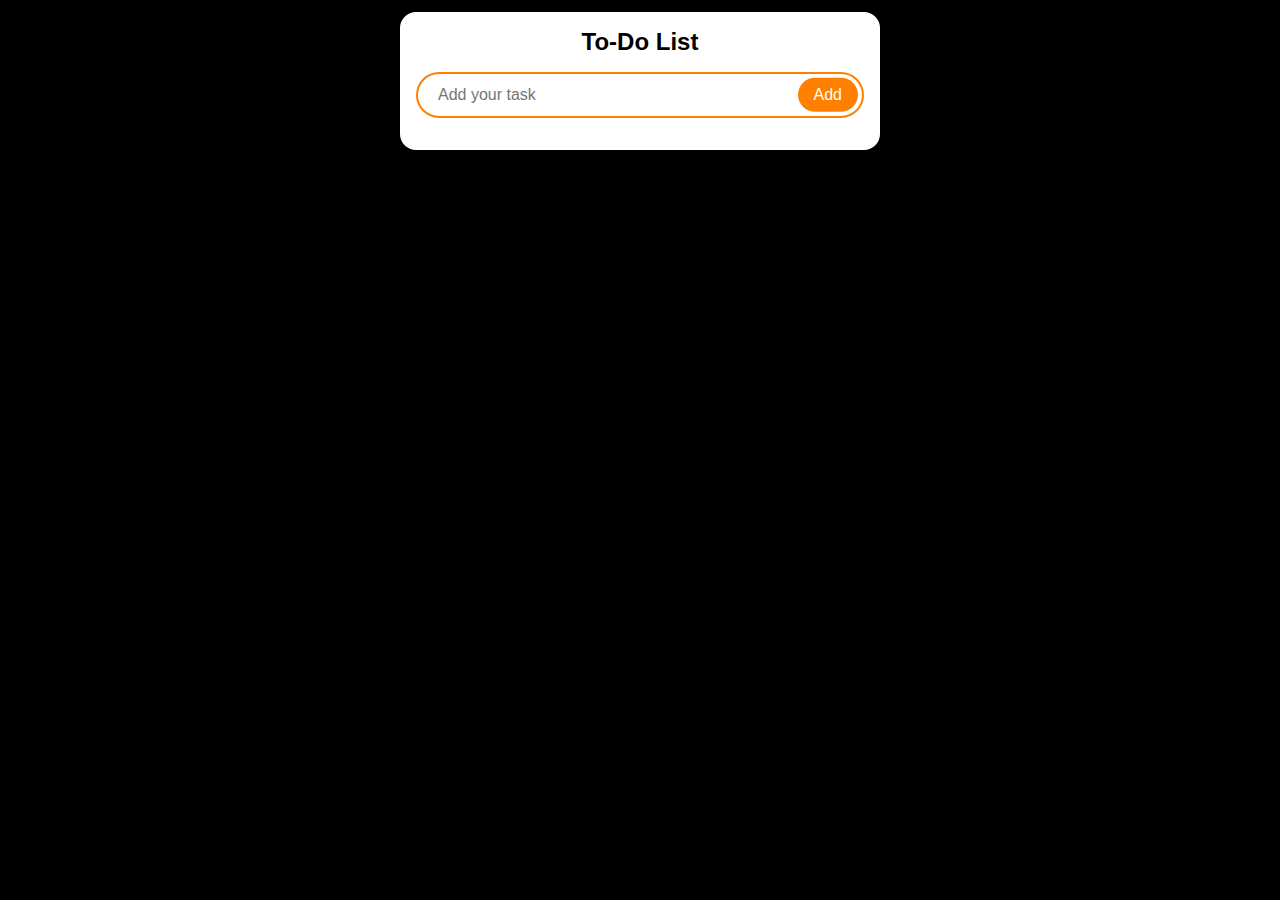
==== index.html @ bb6ca351 "test" ====
<!DOCTYPE html>
<html lang="en">
<head>
  <meta charset="UTF-8">
  <meta name="viewport" content="width=device-width, initial-scale=1.0">
  <title>To-Do List Javascript Web Application</title>
  <meta name="description" content="Free To-Do List Application in your Web Browser coded in Vanilla Javascript.">
  <meta name="google-site-verification" content="kilHfApEs2i27dVAf94cXPf3Eh_l7DPjLWY3t5lNY3I" />
  <link rel="canonical" href="https://onegaimuscle.github.io/ToDoList/">
  <link rel="stylesheet" href="./style.css">

</head>
<body>
  <div class="todo-container">
    <h2>To-Do List</h2>
    <form id="taskForm">
      <input type="text" name="newTask" placeholder="Add your task" maxlength="32">
      <input type="submit" value="Add">
    </form>
    <ul id="todolist"></ul>
  </div>
  <script type="module" src="./js/app.js"></script>
</body>
</html>
---- style.css ----
* {
  margin: 0;
  padding: 0;
  box-sizing: border-box;
}

body {
  background: #000;
  font-family: Helvetica, sans-serif;
}

.todo-container {
  max-width: 480px;
  min-width: 240px;
  width: 95%;
  background: #fff;
  padding: 1rem;
  margin: 0.75rem auto;
  border-radius: 1rem;
}

.todo-container h2 {
  margin-bottom: 1rem;
  text-align: center;
}

form {
  border: 0.125rem solid #ff8000;
  border-radius: 1.5rem;
  display: flex;
  flex-direction: row-reverse;
  position: relative;
}

input {
  border: none;
  outline: none;
  font-size: 1rem;
  padding: 0.5rem 1rem;
  margin: 0.25rem;
  border-radius: 1.5rem;
}

input[type="text"] {
  flex: 1;
  position: relative;
}

input[type="submit"] {
  color: #fff;
  background-color: #ff8000;
  cursor: pointer;
  position: absolute;
  right: 0rem;
  top: 50%;
  transform: translateY(-62.5%);
}

ul {
  list-style: none;
  margin-top: 1rem;
}

li {
  margin-top: 1rem;
  display: flex;
  align-items: center;
}

input[type="checkbox"] {
  flex: 1;
  height: 1.5rem;
  cursor: pointer;
}

input[type="checkbox"] + p {
  flex: 6;
  white-space: nowrap;
  overflow: hidden;
  text-overflow: ellipsis;
}

input[type="checkbox"]:checked + p {
  text-decoration: line-through;
  text-decoration-thickness: 0.25rem;
}

.delete {
  flex: 1;
  padding-bottom: 0.0625rem;
  text-align: center;
  cursor: pointer;
}

.draggable {
  cursor: move;
  user-select: none;
}

#todolist {
  list-style-type: none;
  padding: 0;
}

#todolist li {
  margin: 0.5rem 0;
  background-color: #f5f5f5;
  border: 0.0625rem solid #ccc;
  border-radius: 1.5rem;
  cursor: move;
  transition: all 0.3s ease;
}

#todolist li:hover {
  background-color: #e0e0e0;
}

#todolist li.dragging {
  opacity: 0.5;
  transform: scale(0.95);
}

#todolist li.dragging-active {
  opacity: 0.8;
  transform: scale(1.05);
  box-shadow: 0 0.25rem 1rem rgba(0,0,0,0.2);
}

@keyframes slide-in {
  from { transform: translateY(20px); opacity: 0.5; }
  to { transform: translateY(0); opacity: 1; }
}

#todoList li:not(.dragging) {
  animation: slide-in 0.8s ease;
}
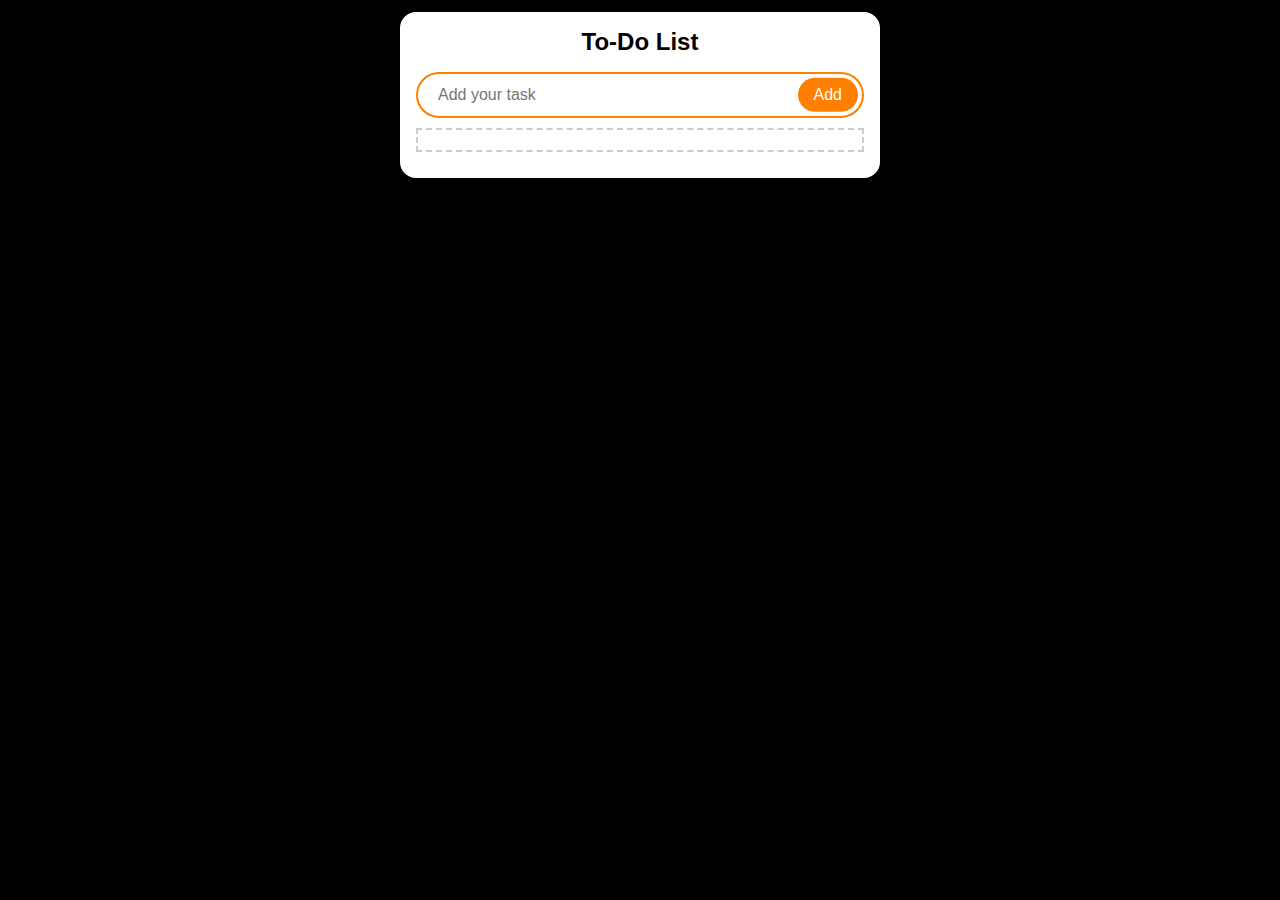
==== commit a0099188: "test" ====
--- a/index.html
+++ b/index.html
@@ -19,6 +19,14 @@
     </form>
     <ul id="todolist"></ul>
   </div>
+  <template id="todotask">
+    <li>
+      <input type="checkbox" name="checkTask">
+      <p></p>
+      <span class="drag-handle">&#9776</span>
+      <span class="delete" data-action="delete">&#x274E</span>
+    </li>
+  </template>
   <script type="module" src="./js/app.js"></script>
 </body>
 </html>
--- a/style.css
+++ b/style.css
@@ -104,20 +104,17 @@
 
 #todolist li {
   margin: 0.5rem 0;
-  background-color: #f5f5f5;
+  background-color: #f0f0f0;
   border: 0.0625rem solid #ccc;
   border-radius: 1.5rem;
   cursor: move;
   transition: all 0.3s ease;
-}
-
-#todolist li:hover {
-  background-color: #e0e0e0;
+  touch-action: none;
 }
 
 #todolist li.dragging {
   opacity: 0.5;
-  transform: scale(0.95);
+  transform: scale(0.875);
 }
 
 #todolist li.dragging-active {
@@ -132,5 +129,28 @@
 }
 
 #todoList li:not(.dragging) {
-  animation: slide-in 0.8s ease;
+  transform: translateY(10);
 }
+
+#todolist {
+  min-height: 20px;
+  border: 2px dashed #ccc;
+  margin: 10px 0;
+  padding: 10px;
+  list-style-type: none;
+  position: relative;
+}
+.draggable {
+  cursor: move;
+  user-select: none;
+  touch-action: none;
+  padding: 10px;
+  margin: 5px 0;
+  background-color: #f0f0f0;
+  border: 1px solid #ddd;
+  border-radius: 4px;
+}
+
+.moving {
+  transition: transform 0.25s ease;
+}
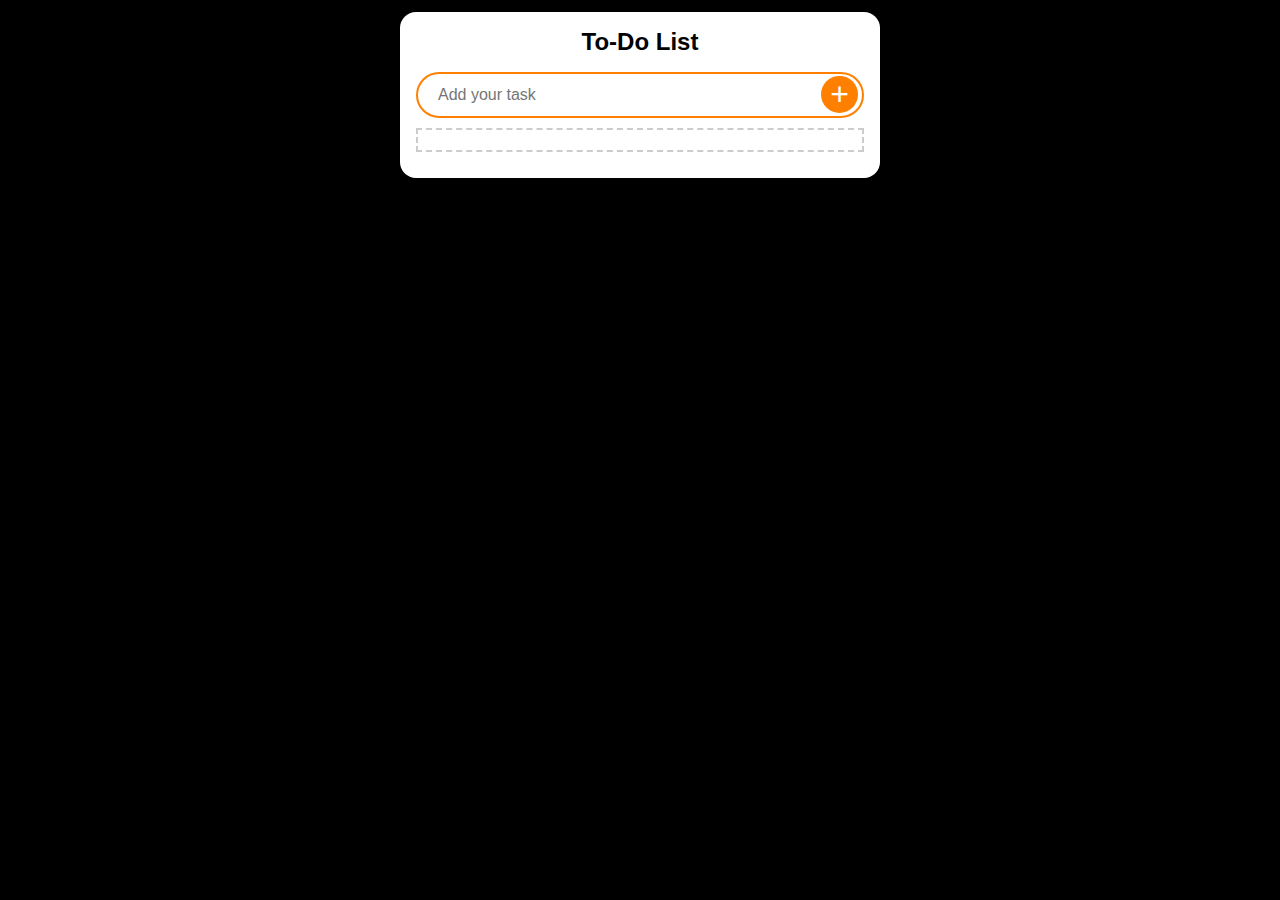
==== commit 1500418c: "test" ====
--- a/index.html
+++ b/index.html
@@ -15,7 +15,7 @@
     <h2>To-Do List</h2>
     <form id="taskForm">
       <input type="text" name="newTask" placeholder="Add your task" maxlength="32">
-      <input type="submit" value="Add">
+      <input type="submit" value="&#x2B">
     </form>
     <ul id="todolist"></ul>
   </div>
@@ -24,7 +24,7 @@
       <input type="checkbox" name="checkTask">
       <p></p>
       <span class="drag-handle">&#9776</span>
-      <span class="delete" data-action="delete">&#x274E</span>
+      <span class="delete" data-action="delete">&#xD7</span>
     </li>
   </template>
   <script type="module" src="./js/app.js"></script>
--- a/style.css
+++ b/style.css
@@ -48,6 +48,9 @@
 
 input[type="submit"] {
   color: #fff;
+  font-size: 2rem;
+  text-align: center;
+  padding: 0rem 0.5625rem;
   background-color: #ff8000;
   cursor: pointer;
   position: absolute;
@@ -86,10 +89,14 @@
 }
 
 .delete {
-  flex: 1;
-  padding-bottom: 0.0625rem;
+  margin-right: 0.125rem;
+  padding:0rem 0.4375rem;
   text-align: center;
   cursor: pointer;
+  font-size: 1.5rem;
+  color:#fff;
+  background-color: #ccc;
+  border-radius: 1.5rem;
 }
 
 .draggable {
@@ -105,7 +112,7 @@
 #todolist li {
   margin: 0.5rem 0;
   background-color: #f0f0f0;
-  border: 0.0625rem solid #ccc;
+  border: 0.125rem solid #ccc;
   border-radius: 1.5rem;
   cursor: move;
   transition: all 0.3s ease;
@@ -115,21 +122,6 @@
 #todolist li.dragging {
   opacity: 0.5;
   transform: scale(0.875);
-}
-
-#todolist li.dragging-active {
-  opacity: 0.8;
-  transform: scale(1.05);
-  box-shadow: 0 0.25rem 1rem rgba(0,0,0,0.2);
-}
-
-@keyframes slide-in {
-  from { transform: translateY(20px); opacity: 0.5; }
-  to { transform: translateY(0); opacity: 1; }
-}
-
-#todoList li:not(.dragging) {
-  transform: translateY(10);
 }
 
 #todolist {
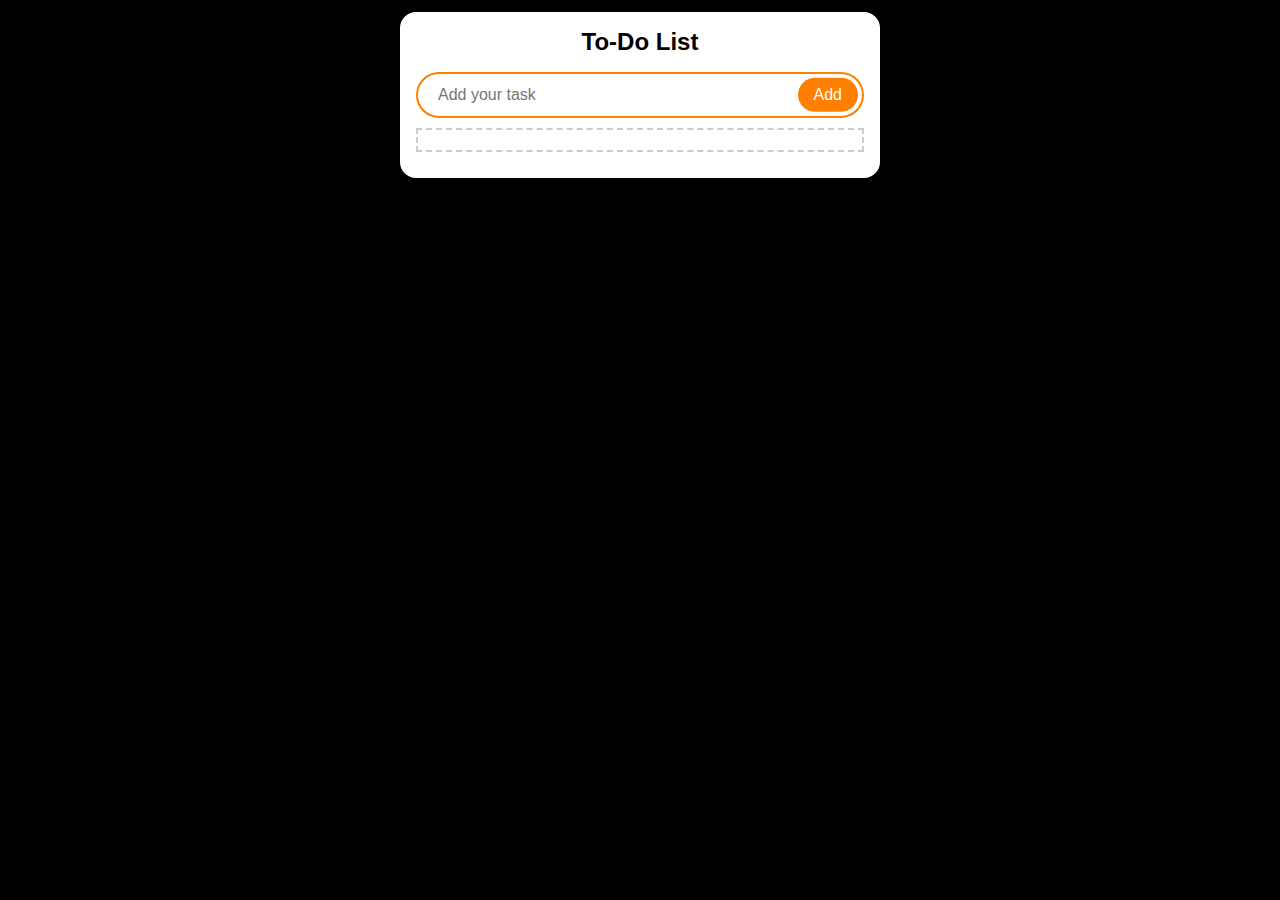
==== commit 8b1f1b95: "test" ====
--- a/index.html
+++ b/index.html
@@ -5,6 +5,7 @@
   <meta name="viewport" content="width=device-width, initial-scale=1.0">
   <title>To-Do List Javascript Web Application</title>
   <meta name="description" content="Free To-Do List Application in your Web Browser coded in Vanilla Javascript.">
+  <meta name="google" value="notranslate">
   <meta name="google-site-verification" content="kilHfApEs2i27dVAf94cXPf3Eh_l7DPjLWY3t5lNY3I" />
   <link rel="canonical" href="https://onegaimuscle.github.io/ToDoList/">
   <link rel="stylesheet" href="./style.css">
@@ -15,7 +16,7 @@
     <h2>To-Do List</h2>
     <form id="taskForm">
       <input type="text" name="newTask" placeholder="Add your task" maxlength="32">
-      <input type="submit" value="&#x2B">
+      <input type="submit" value="Add">
     </form>
     <ul id="todolist"></ul>
   </div>
@@ -23,7 +24,6 @@
     <li>
       <input type="checkbox" name="checkTask">
       <p></p>
-      <span class="drag-handle">&#9776</span>
       <span class="delete" data-action="delete">&#xD7</span>
     </li>
   </template>
--- a/style.css
+++ b/style.css
@@ -48,9 +48,6 @@
 
 input[type="submit"] {
   color: #fff;
-  font-size: 2rem;
-  text-align: center;
-  padding: 0rem 0.5625rem;
   background-color: #ff8000;
   cursor: pointer;
   position: absolute;
@@ -77,7 +74,7 @@
 }
 
 input[type="checkbox"] + p {
-  flex: 6;
+  flex: 8;
   white-space: nowrap;
   overflow: hidden;
   text-overflow: ellipsis;
@@ -89,8 +86,8 @@
 }
 
 .delete {
-  margin-right: 0.125rem;
-  padding:0rem 0.4375rem;
+  flex: 1;
+  margin-right: 0.1875rem;
   text-align: center;
   cursor: pointer;
   font-size: 1.5rem;
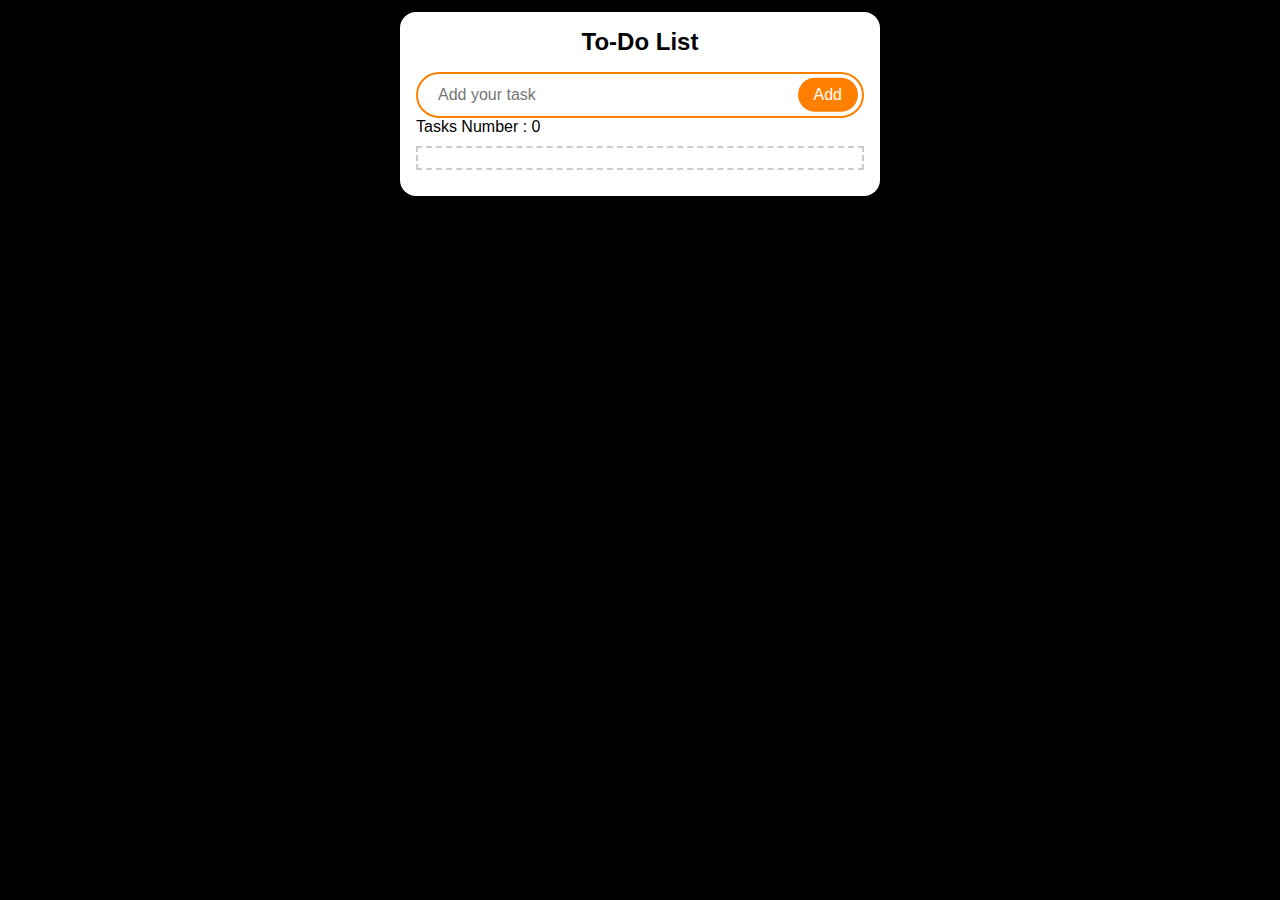
==== commit 5422465f: "test" ====
--- a/index.html
+++ b/index.html
@@ -5,24 +5,30 @@
   <meta name="viewport" content="width=device-width, initial-scale=1.0">
   <title>To-Do List Javascript Web Application</title>
   <meta name="description" content="Free To-Do List Application in your Web Browser coded in Vanilla Javascript.">
+  <meta name="author" content="TRAN Duc Tai">
+  <meta name="keywords" content="to-do list, task app, free, javascript, hfr">
   <meta name="google" value="notranslate">
   <meta name="google-site-verification" content="kilHfApEs2i27dVAf94cXPf3Eh_l7DPjLWY3t5lNY3I" />
   <link rel="canonical" href="https://onegaimuscle.github.io/ToDoList/">
   <link rel="stylesheet" href="./style.css">
-
+  <link rel="icon" type="image/svg+xml" href="./favicon.svg">
 </head>
 <body>
+  <noscript>
+    <p>"You need to enable JavaScript to run this app."</p>
+  </noscript>
   <div class="todo-container">
     <h2>To-Do List</h2>
     <form id="taskForm">
       <input type="text" name="newTask" placeholder="Add your task" maxlength="32">
       <input type="submit" value="Add">
     </form>
+    <div id="task-count">Tasks Number : 0</div>
     <ul id="todolist"></ul>
   </div>
   <template id="todotask">
     <li>
-      <input type="checkbox" name="checkTask">
+      <input type="checkbox" name="checkTask" data-action="check">
       <p></p>
       <span class="delete" data-action="delete">&#xD7</span>
     </li>
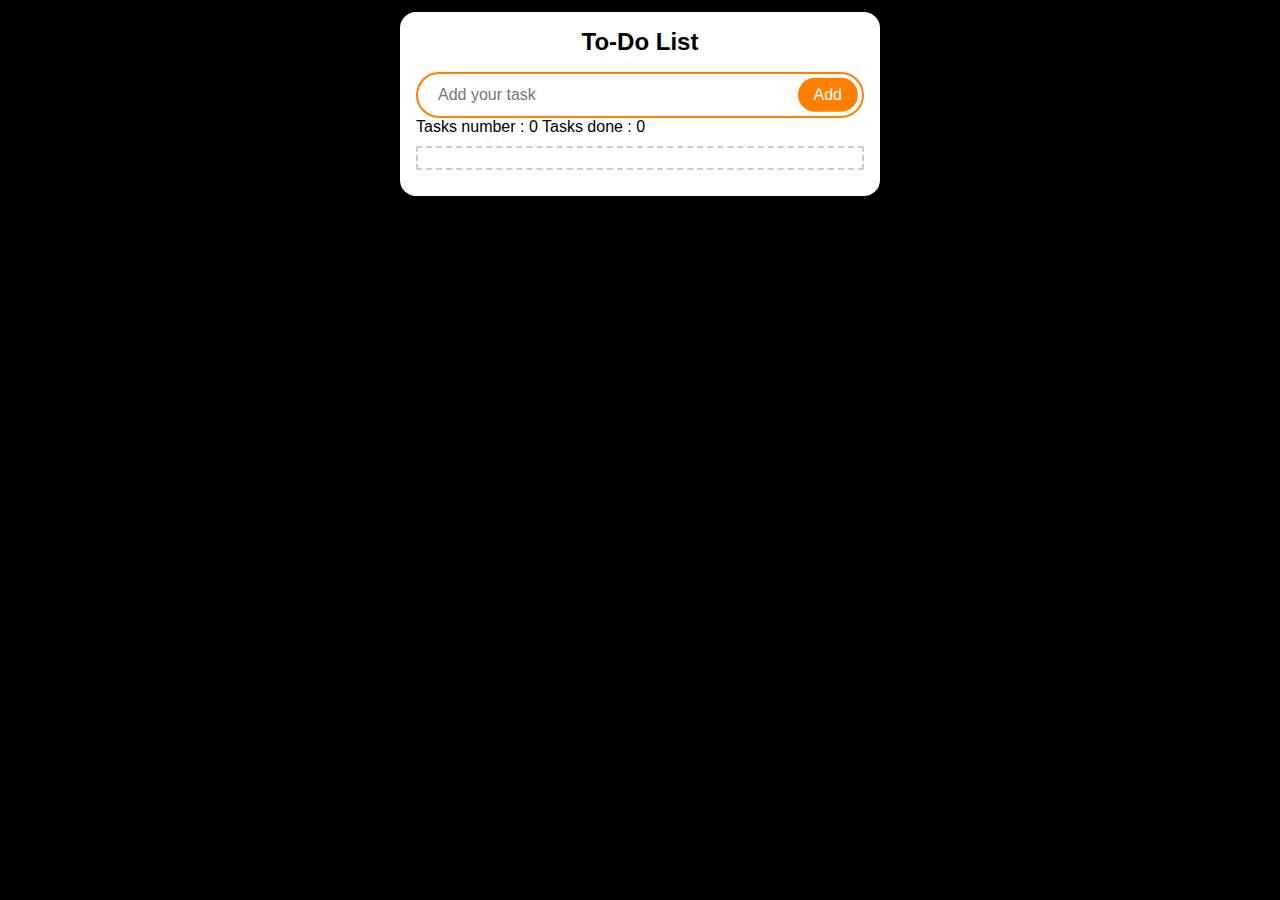
==== commit 1f60ebd2: "test" ====
--- a/index.html
+++ b/index.html
@@ -23,7 +23,10 @@
       <input type="text" name="newTask" placeholder="Add your task" maxlength="32">
       <input type="submit" value="Add">
     </form>
-    <div id="task-count">Tasks Number : 0</div>
+    <div>
+      <span id="total-count" class="task-count">Tasks number : 0</span>
+      <span id="completed-count" class="task-count">Tasks done : 0</span>
+    </div>
     <ul id="todolist"></ul>
   </div>
   <template id="todotask">
